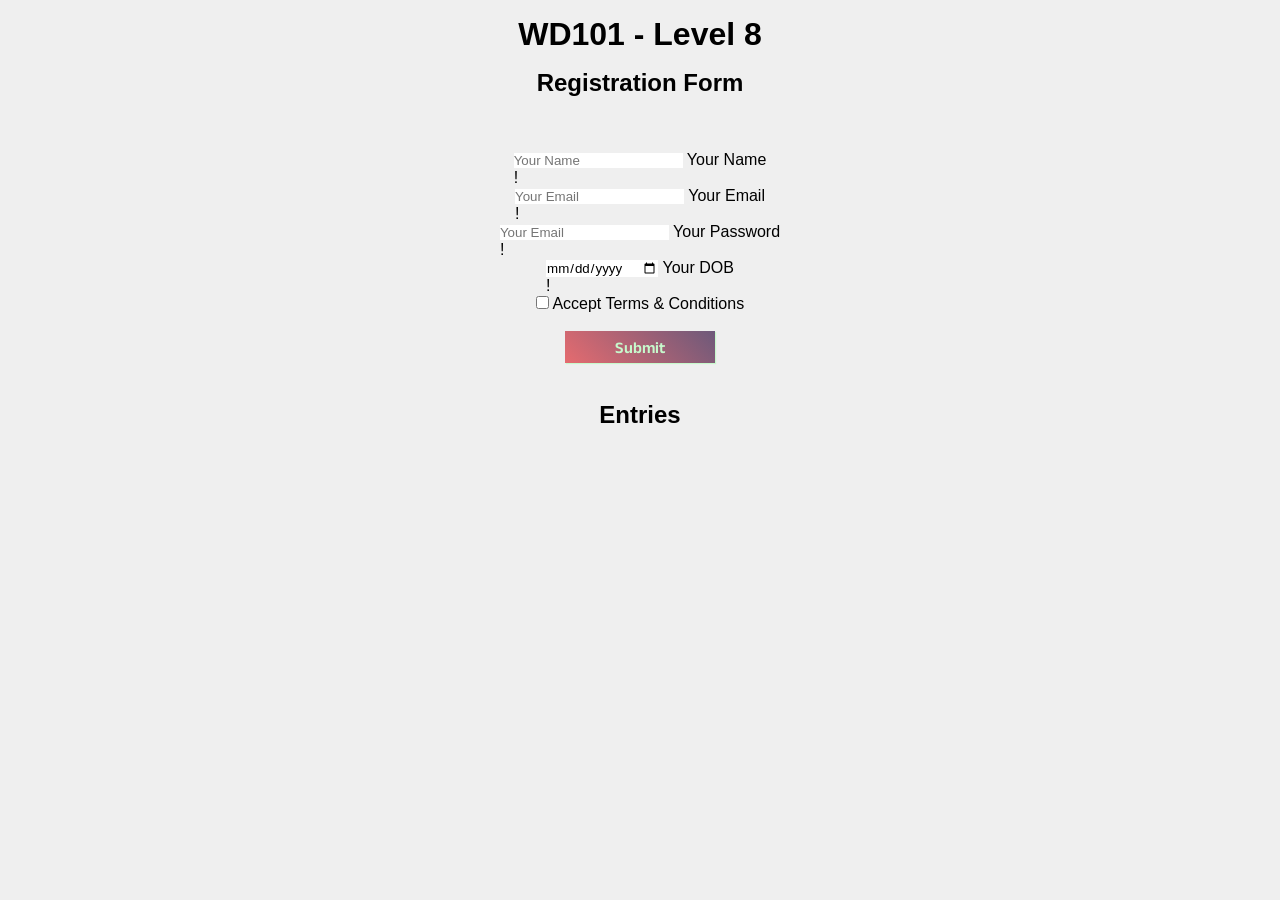
==== index.html @ 808d4b0f "Add files via upload" ====
<!DOCTYPE html>
<html lang="en">
  <head>
    <meta charset="UTF-8" />
    <meta http-equiv="X-UA-Compatible" content="IE=edge" />
    <meta name="viewport" content="width=device-width, initial-scale=1.0" />
    <title>Registration Form</title>
    <link rel="stylesheet" href="style.css" />
    <script src="index.js" defer></script>
    <style>
        @import url('https://fonts.googleapis.com/css2?family=Anek+Telugu:wght@300;400;500;600&display=swap');
      * {
        margin: 0;
        padding: 0;
        box-sizing: border-box;
        font-family: "Segoe UI", Tahoma, Geneva, Verdana, sans-serif;
      }
      body {
        background-color: #efefef;
      }
      .head {
        margin-top: 1rem;
      }
      .form {
        margin-top: 1rem;
        display: flex;
        flex-direction: column;
        align-items: center;
      }
      .btn {
        width: 150px;
        font-family: "Anek Telugu", sans-serif;
        font-weight: 600;
        font-size: medium;
        padding-top: 8px;
        margin-bottom: 20px;
        background: linear-gradient(45deg, #e56b6f, #6d597a);
        border: none;
        box-shadow: 1px 1px 1px #c7f9cc;
        color: #c7f9cc;
      }

      .btn:focus,
      .btn:hover {
        transition: 0.5s;
        transform: translate(0.25em, 0.2em);
      }
    </style>
  </head>
  <body>
    <h1 align="center" class="head">WD101 - Level 8</h1>
    <div class="box">
      <form class="form" id="form">
        <h2 align="center">Registration Form</h2>
        <br><br><br>
        <div class="input-group">
          <input
            value=""
            class="input"
            type="text"
            name="name"
            id="name"
            required="required"
            placeholder="Your Name"
            style="border: 0"
          />
          <label for="text-1542372332072">Your Name</label>
          <div class="req-mark">!</div>
        </div>
        <div class="input-group">
          <input
            value=""
            class="input"
            type="email"
            name="email"
            id="email"
            required="required"
            placeholder="Your Email"
            style="border: 0"
          />
          <label for="text-1542372332072">Your Email</label>
          <div class="req-mark">!</div>
        </div>
        <div class="input-group">
          <input
            value=""
            class="input"
            type="password"
            name="password"
            id="password"
            required="required"
            placeholder="Your Email"
            style="border: 0"
          />
          <label for="text-1542372332072">Your Password</label>
          <div class="req-mark">!</div>
        </div>
        <div class="input-group">
          <input
            value=""
            class="input"
            type="date"
            name="dob"
            id="dob"
            required="required"
            placeholder="Your DOB"
            style="border: 0 !important;"
          />
          <label for="text-1542372332072">Your DOB</label>
          <div class="req-mark">!</div>
        </div>

        <div>
          <input type="checkbox" name="agree" id="agree" />
          <label for="checkbox">Accept Terms & Conditions</label>
        </div>
<br>
        <button class="btn" type="submit">Submit</button>
      </form>
    </div>
<br>
<center>
    <div class="entry">
        <h2 class="subHead">Entries</h2>
        <div id="tableDiv"></div>
      </div>
</center>
    
  </body>
</html>
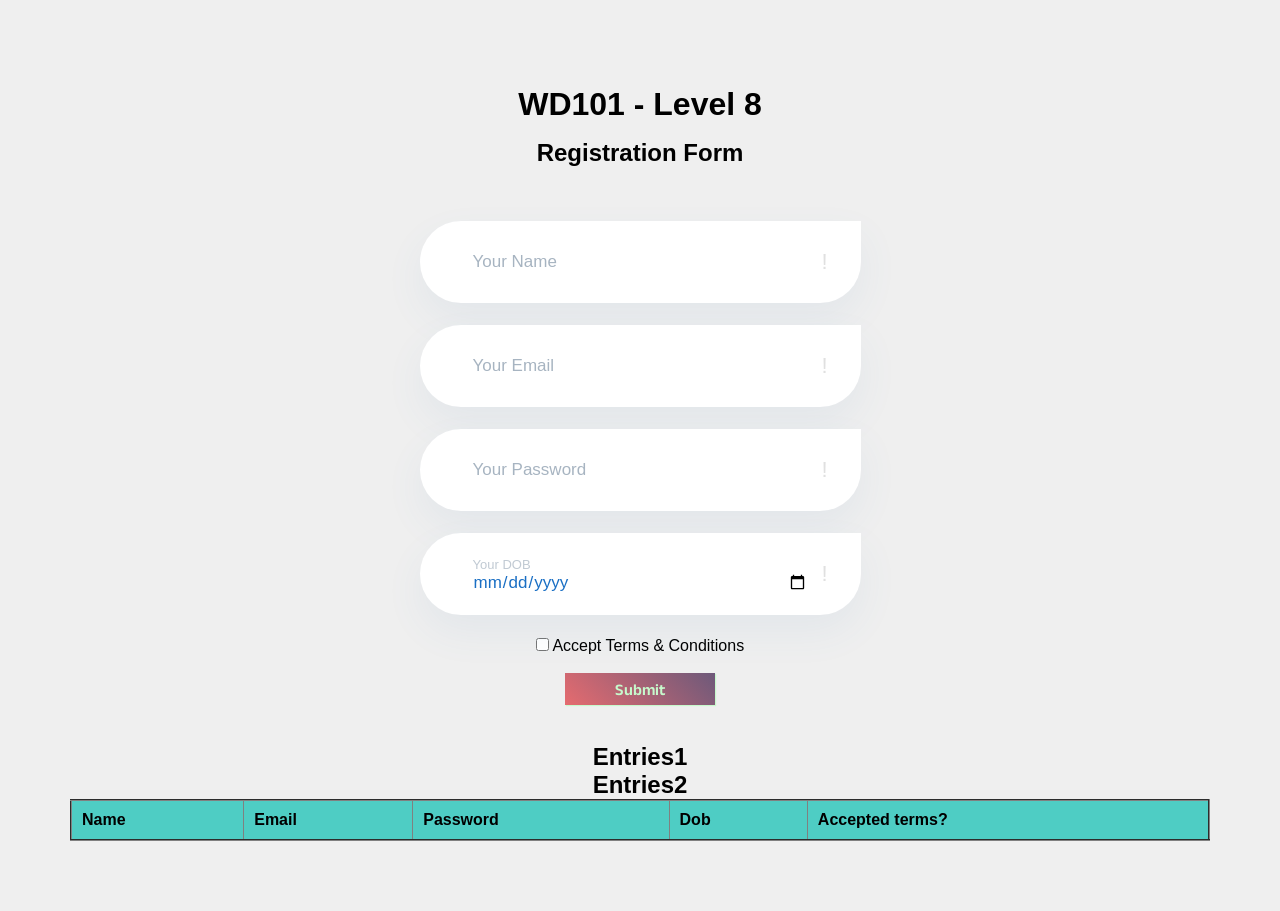
==== commit 95259a08: "Update index.html" ====
--- a/index.html
+++ b/index.html
@@ -121,7 +121,8 @@
 <br>
 <center>
     <div class="entry">
-        <h2 class="subHead">Entries</h2>
+        <h2 class="subHead">Entries1</h2>
+          <h2 class="subHead">Entries2</h2>
         <div id="tableDiv"></div>
       </div>
 </center>
--- a/style.css
+++ b/style.css
@@ -0,0 +1,128 @@
+*:focus {
+  outline: #a7b4c1 solid 0px;
+}
+
+body {
+  background-color: #efefef;
+  padding: 70px;
+  font-family: "Open Sans", "Arial", snas-serif;
+}
+
+.input-group {
+  display: block;
+  width: 441px;
+  max-width: 100%;
+  height: 82px;
+  border: 0;
+  background-color: #ffffff;
+  border-bottom-left-radius: 41px;
+  border-bottom-right-radius: 41px;
+  border-top-left-radius: 41px;
+  border-top-right-radius: 0;
+  box-shadow: 0 17px 40px 0 rgba(75, 128, 182, 0.07);
+  margin-bottom: 22px;
+  position: relative;
+  font-size: 17px;
+  color: #a7b4c1;
+  transition: opacity 0.2s ease-in-out, filter 0.2s ease-in-out,
+    box-shadow 0.1s ease-in-out;
+}
+
+.input-group:hover {
+  box-shadow: 0 14px 44px 0 rgba(0, 0, 0, 0.077);
+}
+
+.input-group input {
+  position: absolute;
+  border: 0;
+  box-shadow: none;
+  background-color: rgba(255, 255, 255, 0);
+  top: 0;
+  height: 65px;
+  width: 100%;
+  padding: 0 53px;
+  box-sizing: border-box;
+  z-index: 3;
+  display: block;
+  color: #1a6fc4;
+  font-size: 17px;
+  font-family: "Oxygen", sans-serif;
+  transition: top 0.1s ease-in-out;
+}
+
+.input-group input::placeholder {
+  color: rgba(0, 0, 0, 0);
+}
+
+.input-group input:focus,
+.input-group input:not(:placeholder-shown) {
+  top: 17px;
+}
+
+.input-group label {
+  position: absolute;
+  border: 0;
+  top: 0;
+  left: 0;
+  right: 0;
+  bottom: 0;
+  z-index: 2;
+  display: flex;
+  align-items: center;
+  padding: 0 53px;
+  box-sizing: border-box;
+  transition: all 0.1s ease-in-out;
+  cursor: text;
+}
+
+.input-group input:focus + label,
+.input-group input:not(:placeholder-shown) + label {
+  bottom: 20px;
+  font-size: 13px;
+  opacity: 0.7;
+}
+
+.req-mark {
+  position: absolute;
+  pointer-events: none;
+  top: 0;
+  right: 33px;
+  bottom: 0;
+  display: flex;
+  align-items: center;
+  justify-content: flex-end;
+  font-size: 22px;
+  color: #e0e0e0;
+  font-family: "Ubuntu", sans-serif;
+}
+
+
+
+
+table {
+	width: 100%;
+	border-collapse: collapse;
+	text-align: left;
+	overflow: hidden;
+}
+table td, table th {
+	border-top: 1px solid #ecf0f1;
+	padding: 10px;
+}
+table td {
+	border-left: 1px solid #ecf0f1;
+	border-right: 1px solid #ecf0f1;
+}
+table th {
+	background-color: #4ecdc4;
+}
+table tr:nth-of-type(even) td {
+	background-color: #d9f4f2;
+}
+table .total th {
+	background-color: white;
+}
+table .total td {
+	text-align: right;
+	font-weight: 700;
+}
